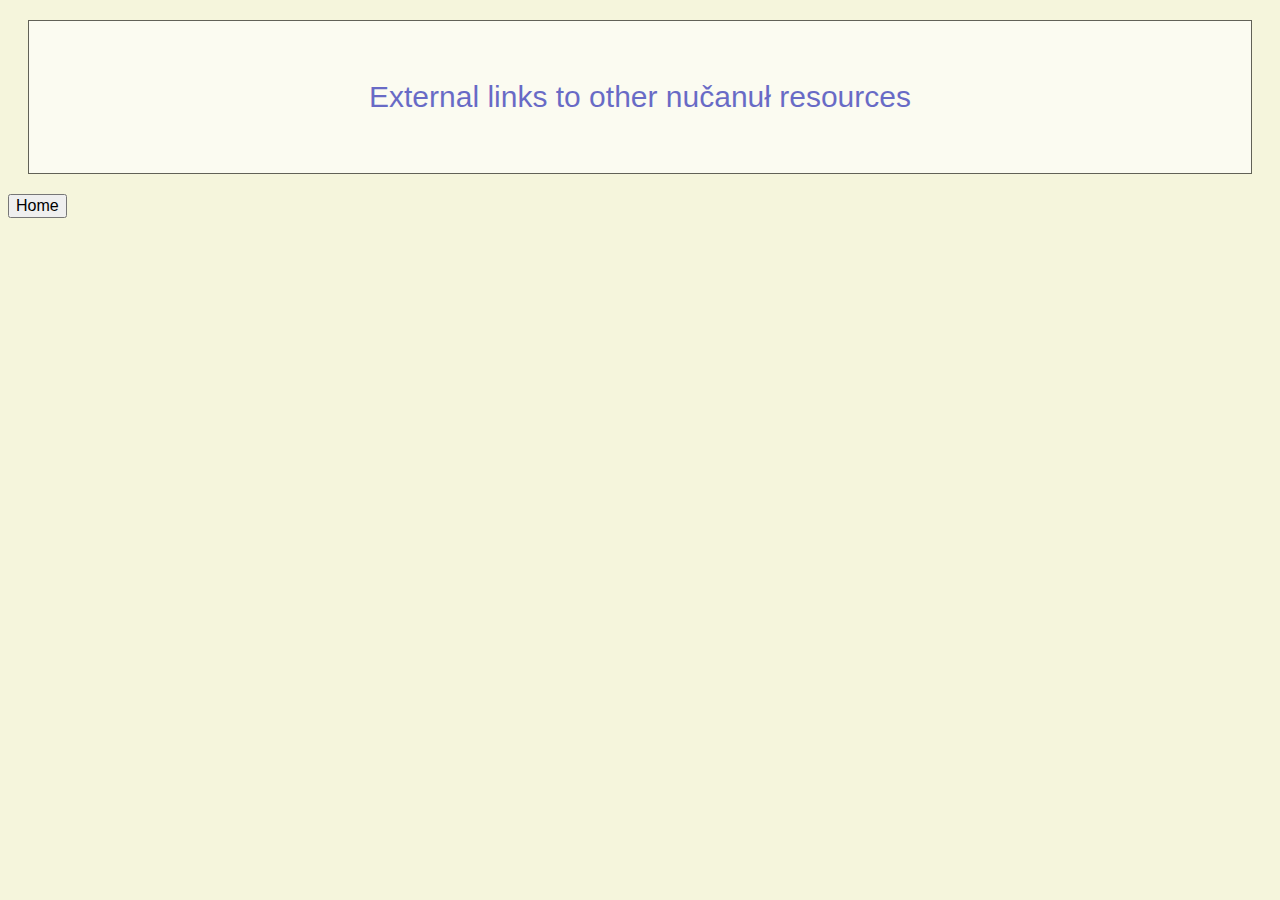
==== links.html @ bbfc2b5e "ahouslang3" ====
<!DOCTYPE html>
<html lang="en">
<head>
    <meta charset="UTF-8">
    <meta name="viewport" content="width=device-width, initial-scale=1.0">
    <link rel="index.html" href="./index.html">
    <link rel="stylesheet" href="styles.css">
    <title>Document</title>
</head>
<body>
    <h1>
        <div class="background">
            <div class="transbox">
              <p>External links to other nučanuł resources</p>
            </div>
          </div>
    </h1>
          <button onclick="document.location='./index.html'">Home</button>

</body>
</html>
---- styles.css ----
/*the universal selector*/
*{
    /*reset our code, set up our website*/
    /*least specific element*/
    font-size: 100%;  
}

body{
    background-color: beige;
    max-width: 400;
    max-height: 400px;
    font-family: "Karla", sans-serif, Arial;
    font-size: 16px;
}

div.transbox {
    margin: 20px;
    background-color: #ffffff;
    border: 1px solid black;
    opacity: 0.6;
  }
  
  div.transbox p {
    margin: 5%;
    font-weight: normal;
    color: #0b0eb9;
  }

h1{
    color: green;
    font-style: normal;
    font-size: 30px;
    font-weight: 500;
    text-align: center;
}

.linktopage{
    margin: 20px;
    font-size: 15px;
    flex-direction: row;
}

h2{
    color:#13643c;
    font-style: normal;
    font-size: 16px;
    text-align: center;
}

.imagesource{
    text-align: left;
    font-size: 12px;
    color: black;
    margin: 0px 50px 0px;
}

#intro{
    background-color: aquamarine;
    color: #51229e;
    text-align: center;
    font-size: 20px; 
    border: 200px;
    padding: 10px;
    margin: 20px;
}

#myfamily{
    background-color: aquamarine;
    color: #51229e;
    text-align: center;
    font-size: 20px;
    border: 200px;
    padding: 10px;
    margin: 20px;

}

h3{
    color: #119955;
    font-style: normal;
    font-size: 16px;
    text-align: center;
    max-width: 800px;  
}

h4{
    color: #119955;
    font-style: normal;
    font-size: 16px;
    text-align: center;
    max-width: 800px;  
}
/* h1, h2, h3{ 
    font-weight: 600;
    font-style: italic;
    line-height: 2;
    text-align: center;
}*/

section h3 p {
    color:green;
    font-style: italic;
    text-align: center;
    
}

p{
    color: #51229e;
    line-height: 1;
    text-align: center;
}

a{
    color: pink;
    text-decoration: none;
}
.Column1 {
    float: left;
    width: 50%;
   }
   
   .Column2 {
      float: right;
      width: 50%;
   }

.flex-container{
    display: flex;
    justify-content: space-around;
    align-items: center;
    gap: 40px;
}

a:hover{
    text-decoration: underline;
}

li{ 
    color: rgb(80, 153, 20)
    /*font-style= normal
    font-weight: bold;
    font-size: 12px;
    these are examples of adding varying font sizes&styles*/
}

.keyterms{
    background-color: rgb(169, 243, 21);
    width: 300px;
    height: 50px;
    padding: 10px;
    border: 2px dotted grey;
    text-align: center;
    font-size: 24px;
    }

.key-termsall{
    background-color: rgb(211, 236, 159);
    width: 300px;
    height: 200px;
    padding: 10px;
    border: 2px dashed grey;
    text-align: center;
    list-style-type: none;
}

.numbers{
    background-color: rgb(169, 243, 21);
    width: 300px;
    height: 50px;
    padding: 10px;
    border: 2px dotted grey;
    text-align: center;
    font-size: 24px;
    list-style-type: none;
}

.numbers-all{
    background-color: rgb(211, 236, 159);
    width: 300px;
    height: 200px;
    padding: 10px;
    border: 2px dashed grey;
    text-align: center;
    list-style-type: none;
}

.weekdays{
    background-color: rgb(169, 243, 21);
    width: 300px;
    height: 50px;
    padding: 10px;
    border: 2px dotted grey;
    text-align: center;
    font-size: 24px;
    list-style-type: none;
}

.weekdays-all{
    background-color: rgb(211, 236, 159);
    width: 300px;
    height: 200px;
    padding: 10px;
    border: 2px dashed grey;
    text-align: center;
    list-style-type: none;
}

.months{
    background-color: rgb(169, 243, 21);
    width: 300px;
    height: 50px;
    padding: 10px;
    border: 2px dotted grey;
    text-align: center;
    font-size: 24px;
    list-style-type: none;
}

.months-all{
    background-color: rgb(211, 236, 159);
    width: 300px;
    height: 250px;
    padding: 10px;
    border: 2px dashed grey;
    text-align: center;
    list-style-type: none;
}
div{
    color: rgba(6, 124, 75, 0.644)
}

footer{
    background-color: rgb(189, 218, 189);
    margin: 10px 20px;
    border: 2px;
    padding: 20px;
    content: 80%;
}

/*element:state*/

figcaption a:hover {
    text-decoration: underline;
}
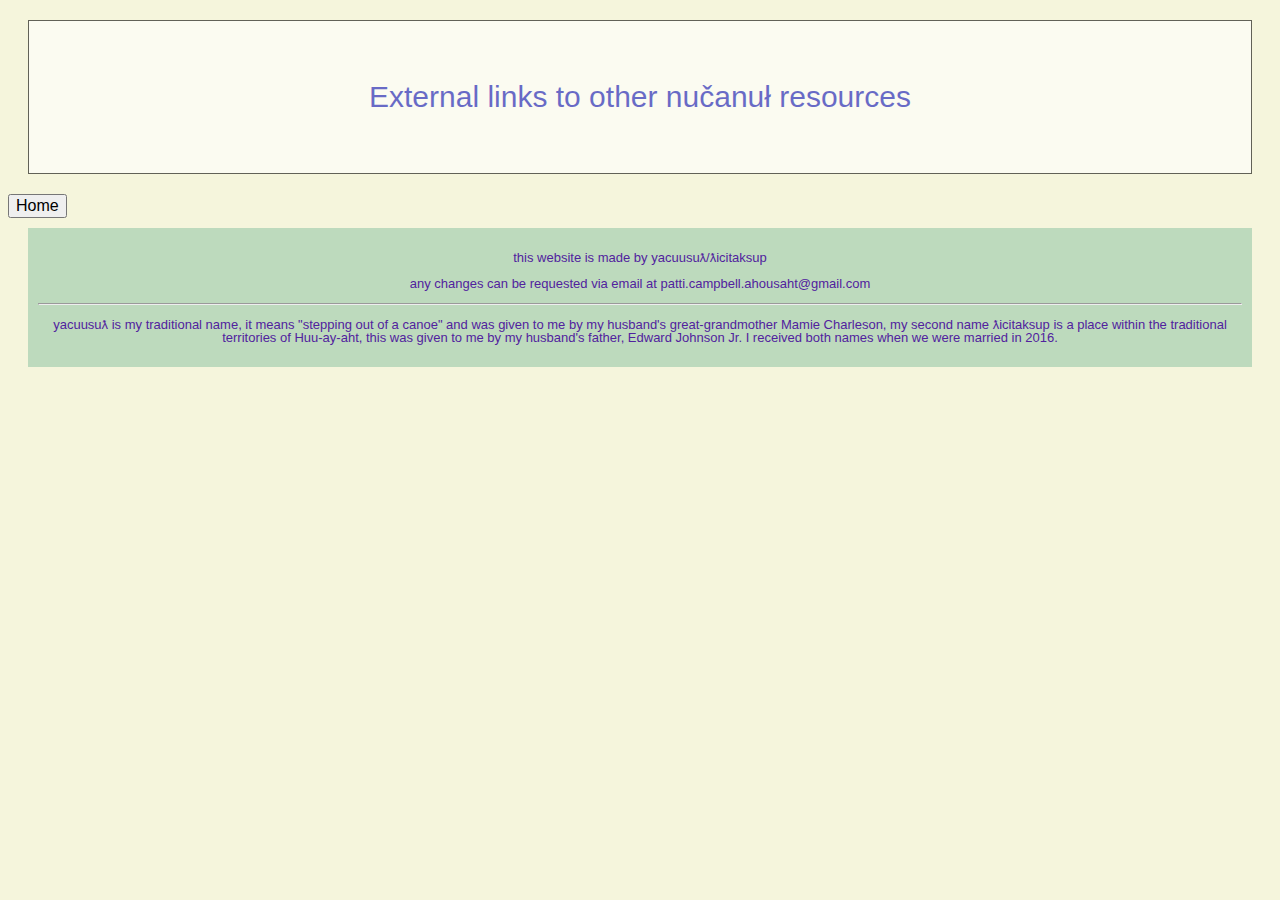
==== commit 59b4a883: "ahouslang4" ====
--- a/links.html
+++ b/links.html
@@ -15,7 +15,13 @@
             </div>
           </div>
     </h1>
-          <button onclick="document.location='./index.html'">Home</button>
-
+        <button onclick="document.location='./index.html'">Home</button>
+    <footer id="footer">
+        <p>this website is made by yacuusuƛ/ƛicitaksup
+            <p>any changes can be requested via email at patti.campbell.ahousaht@gmail.com</p>
+        </p>
+        <hr>
+        <p id="myname">yacuusuƛ is my traditional name, it means "stepping out of a canoe" and was given to me by my husband's great-grandmother Mamie Charleson, my second name ƛicitaksup is a place within the traditional territories of Huu-ay-aht, this was given to me by my husband's father, Edward Johnson Jr.  I received both names when we were married in 2016.</p> 
+    </footer>
 </body>
 </html>--- a/styles.css
+++ b/styles.css
@@ -37,7 +37,12 @@
 .linktopage{
     margin: 20px;
     font-size: 15px;
-    flex-direction: row;
+    text-align: center;
+    margin: 5 auto;
+    display: inline-block;
+    align-items: center; 
+    justify-content: space-around;
+    flex-wrap: wrap;
 }
 
 h2{
@@ -47,9 +52,16 @@
     text-align: center;
 }
 
+.famtree{
+    align-items: center;
+    text-align: center;
+    display: block;
+    margin: 0 auto;
+}
+
 .imagesource{
-    text-align: left;
-    font-size: 12px;
+    text-align: center;
+    font-size: 10px;
     color: black;
     margin: 0px 50px 0px;
 }
@@ -72,7 +84,6 @@
     border: 200px;
     padding: 10px;
     margin: 20px;
-
 }
 
 h3{
@@ -119,10 +130,10 @@
     width: 50%;
    }
    
-   .Column2 {
-      float: right;
-      width: 50%;
-   }
+.Column2 {
+    float: right;
+    width: 50%;
+}
 
 .flex-container{
     display: flex;
@@ -233,8 +244,9 @@
     background-color: rgb(189, 218, 189);
     margin: 10px 20px;
     border: 2px;
-    padding: 20px;
+    padding: 10px;
     content: 80%;
+    font-size: 13px;
 }
 
 /*element:state*/
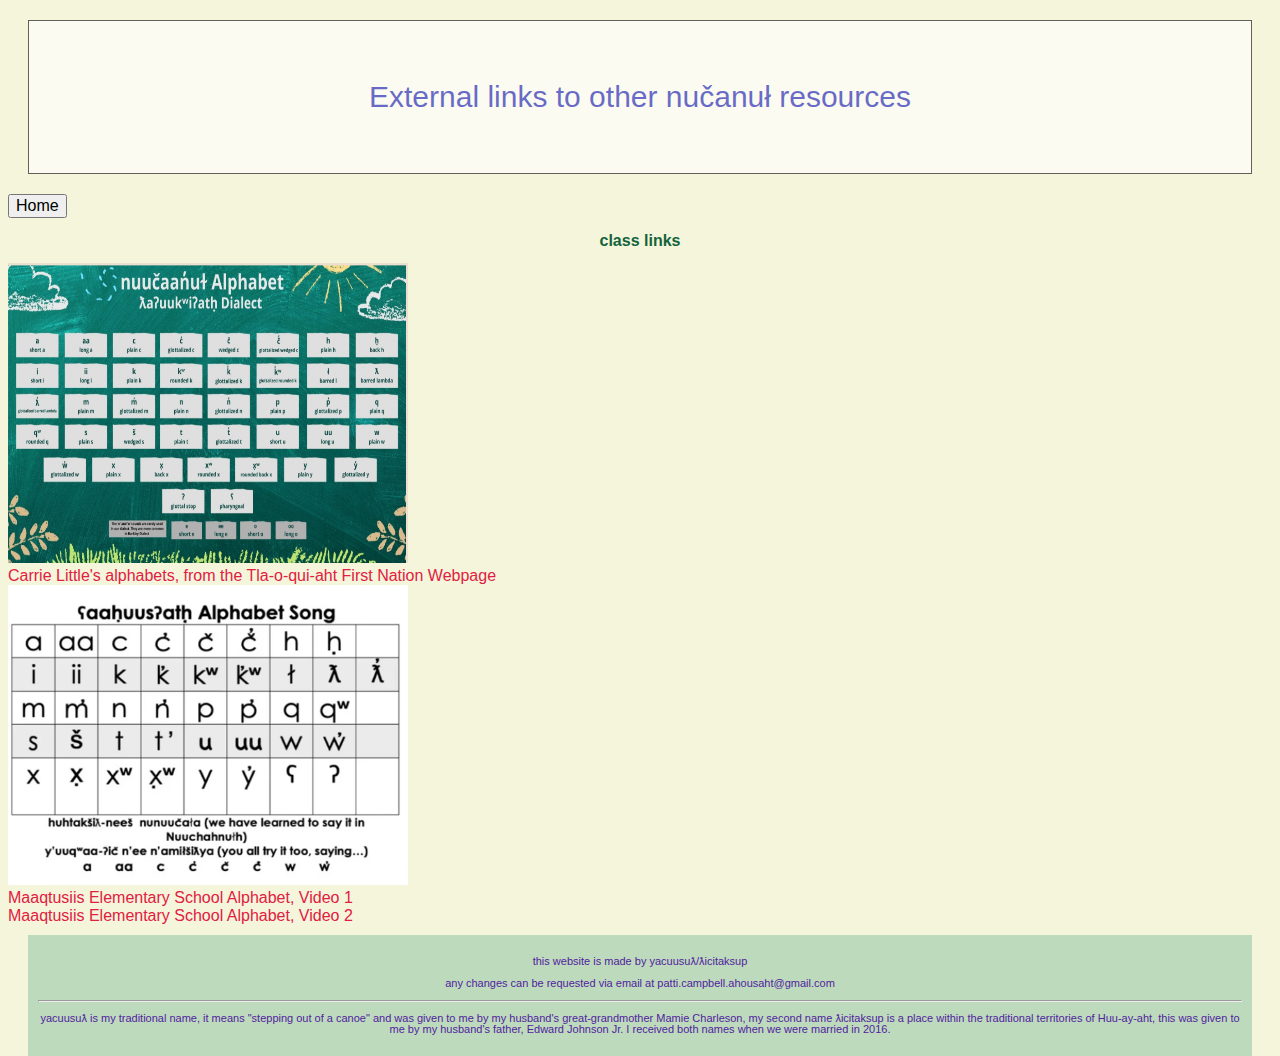
==== commit 09fa4920: "ahouslang5" ====
--- a/links.html
+++ b/links.html
@@ -16,6 +16,17 @@
           </div>
     </h1>
         <button onclick="document.location='./index.html'">Home</button>
+
+    <section>
+        <h2>class links</h2>
+        <img src="./images/TFN alphabet.png" alt="tfn dialect alphabet" height="300px" width="400px"> <br>
+            <a href="https://www.tla-o-qui-aht.org/nuuchahnulth-alphabet"> Carrie Little's alphabets, from the Tla-o-qui-aht First Nation Webpage</a>
+            <br>
+            <img src="./images/ahousaht alphabet.png" alt="ahousaht dialect alphabet" height="300px" width="400"> <br>
+            <a href="https://www.youtube.com/watch?v=RmIKVe2kILg">Maaqtusiis Elementary School Alphabet, Video 1</a>
+            <br>
+            <a href="https://www.youtube.com/watch?v=-vTzQlzNgWk">Maaqtusiis Elementary School Alphabet, Video 2</a>
+    </section>
     <footer id="footer">
         <p>this website is made by yacuusuƛ/ƛicitaksup
             <p>any changes can be requested via email at patti.campbell.ahousaht@gmail.com</p>
--- a/styles.css
+++ b/styles.css
@@ -122,7 +122,7 @@
 }
 
 a{
-    color: pink;
+    color: rgb(225, 32, 65);
     text-decoration: none;
 }
 .Column1 {
@@ -154,6 +154,13 @@
     these are examples of adding varying font sizes&styles*/
 }
 
+.allterms{
+    display: block;
+    align-items: center;
+    justify-content: center;
+
+}
+
 .keyterms{
     background-color: rgb(169, 243, 21);
     width: 300px;
@@ -246,7 +253,9 @@
     border: 2px;
     padding: 10px;
     content: 80%;
-    font-size: 13px;
+    font-size: 11px;
+    position: relative;
+    bottom: 0;
 }
 
 /*element:state*/
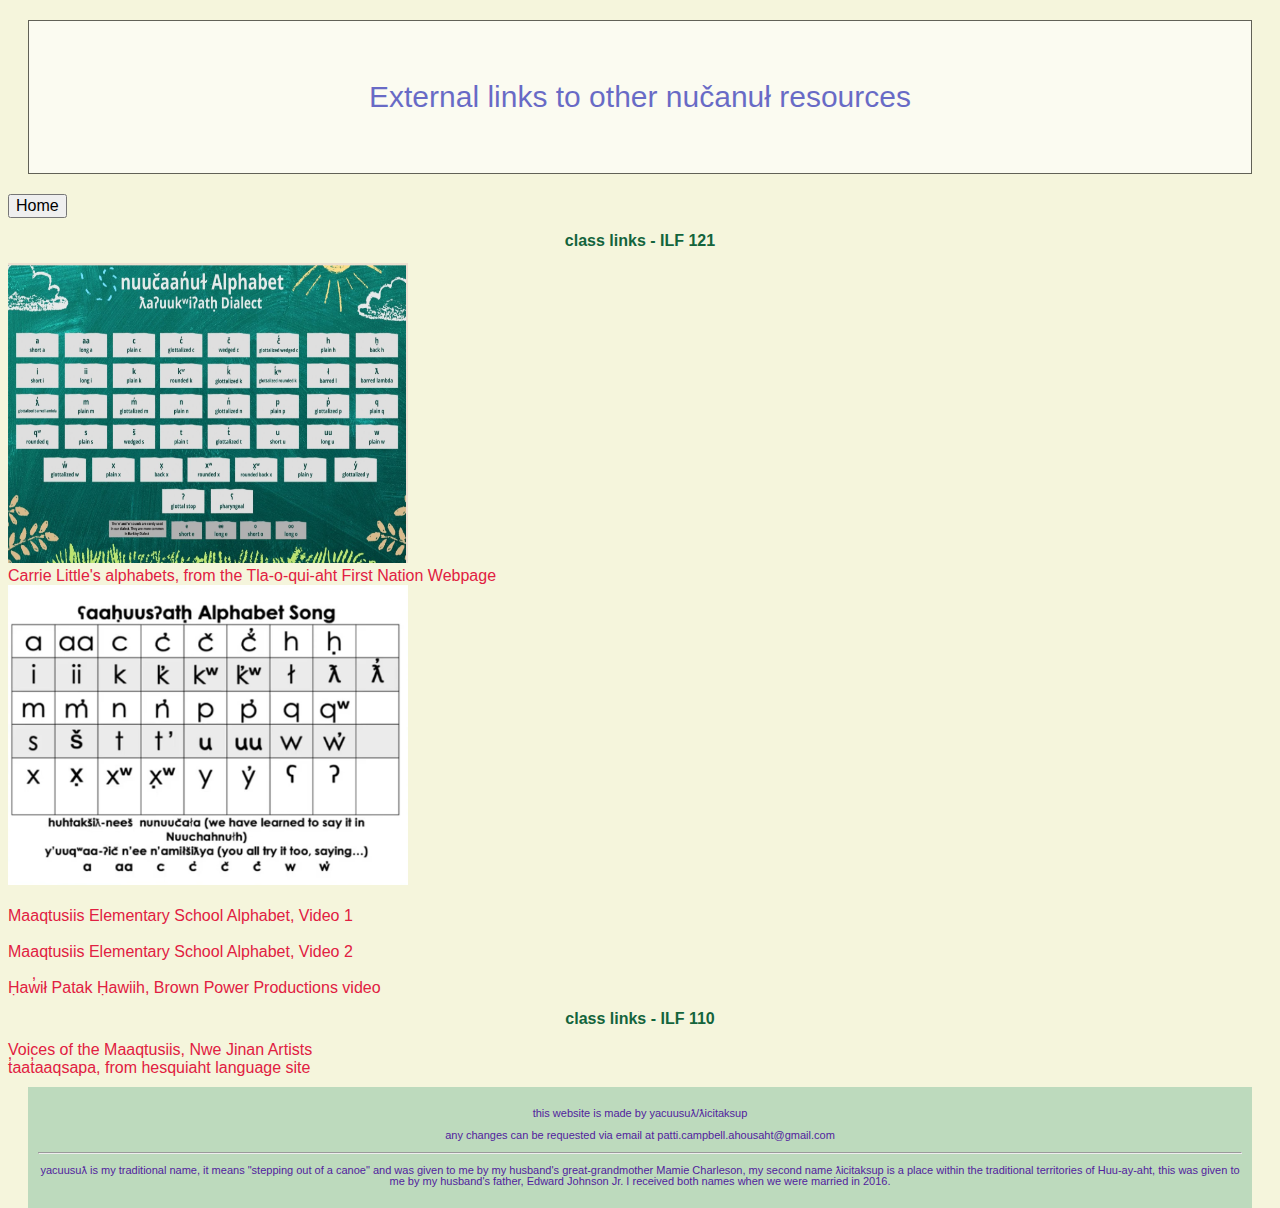
==== commit 6a28ad26: "ahouslang7" ====
--- a/links.html
+++ b/links.html
@@ -18,14 +18,26 @@
         <button onclick="document.location='./index.html'">Home</button>
 
     <section>
-        <h2>class links</h2>
+        <h2>class links - ILF 121</h2>
         <img src="./images/TFN alphabet.png" alt="tfn dialect alphabet" height="300px" width="400px"> <br>
-            <a href="https://www.tla-o-qui-aht.org/nuuchahnulth-alphabet"> Carrie Little's alphabets, from the Tla-o-qui-aht First Nation Webpage</a>
+            <a href="https://www.tla-o-qui-aht.org/nuuchahnulth-alphabet" target="_blank"> Carrie Little's alphabets, from the Tla-o-qui-aht First Nation Webpage</a>
             <br>
-            <img src="./images/ahousaht alphabet.png" alt="ahousaht dialect alphabet" height="300px" width="400"> <br>
-            <a href="https://www.youtube.com/watch?v=RmIKVe2kILg">Maaqtusiis Elementary School Alphabet, Video 1</a>
+            <img src="./images/ahousaht alphabet.png" alt="ahousaht dialect alphabet" height="300px" width="400"> 
             <br>
-            <a href="https://www.youtube.com/watch?v=-vTzQlzNgWk">Maaqtusiis Elementary School Alphabet, Video 2</a>
+            <br>
+            <a href="https://www.youtube.com/watch?v=RmIKVe2kILg" target="_blank">Maaqtusiis Elementary School Alphabet, Video 1</a>
+            <br>
+            <br>
+            <a href="https://www.youtube.com/watch?v=-vTzQlzNgWk" target="_blank">Maaqtusiis Elementary School Alphabet, Video 2</a>
+            <br>
+            <br>
+            <a href="https://www.youtube.com/watch?v=9huekxp6y-I" target="_blank">Ḥaw̓ił Patak Ḥawiih, Brown Power Productions video</a>
+    </section>
+    <section>
+        <h2>class links - ILF 110</h2>
+        <a href="https://www.youtube.com/watch?v=csNdtLMf3LE" target="_blank">Voices of the Maaqtusiis, Nwe Jinan Artists</a>
+        <br>
+        <a href="http://www.hesquiahtlanguage.org/uploads/6/8/7/0/6870919/taataaqsapa_1991_ocr.pdf">t̓aat̓aaqsapa, from hesquiaht language site</a>
     </section>
     <footer id="footer">
         <p>this website is made by yacuusuƛ/ƛicitaksup
--- a/styles.css
+++ b/styles.css
@@ -147,7 +147,7 @@
 }
 
 li{ 
-    color: rgb(80, 153, 20)
+    color: rgb(74, 53, 135)
     /*font-style= normal
     font-weight: bold;
     font-size: 12px;
@@ -162,7 +162,7 @@
 }
 
 .keyterms{
-    background-color: rgb(169, 243, 21);
+    background-color: rgb(149, 152, 230);
     width: 300px;
     height: 50px;
     padding: 10px;
@@ -172,7 +172,7 @@
     }
 
 .key-termsall{
-    background-color: rgb(211, 236, 159);
+    background-color: hsl(228, 44%, 82%);
     width: 300px;
     height: 200px;
     padding: 10px;
@@ -182,7 +182,7 @@
 }
 
 .numbers{
-    background-color: rgb(169, 243, 21);
+    background-color:rgb(149, 152, 230);
     width: 300px;
     height: 50px;
     padding: 10px;
@@ -193,7 +193,7 @@
 }
 
 .numbers-all{
-    background-color: rgb(211, 236, 159);
+    background-color:hsl(228, 44%, 82%);
     width: 300px;
     height: 200px;
     padding: 10px;
@@ -203,7 +203,7 @@
 }
 
 .weekdays{
-    background-color: rgb(169, 243, 21);
+    background-color:rgb(149, 152, 230);
     width: 300px;
     height: 50px;
     padding: 10px;
@@ -214,7 +214,7 @@
 }
 
 .weekdays-all{
-    background-color: rgb(211, 236, 159);
+    background-color: hsl(228, 44%, 82%);
     width: 300px;
     height: 200px;
     padding: 10px;
@@ -224,7 +224,7 @@
 }
 
 .months{
-    background-color: rgb(169, 243, 21);
+    background-color: rgb(149, 152, 230);
     width: 300px;
     height: 50px;
     padding: 10px;
@@ -235,7 +235,7 @@
 }
 
 .months-all{
-    background-color: rgb(211, 236, 159);
+    background-color: hsl(228, 44%, 82%);
     width: 300px;
     height: 250px;
     padding: 10px;
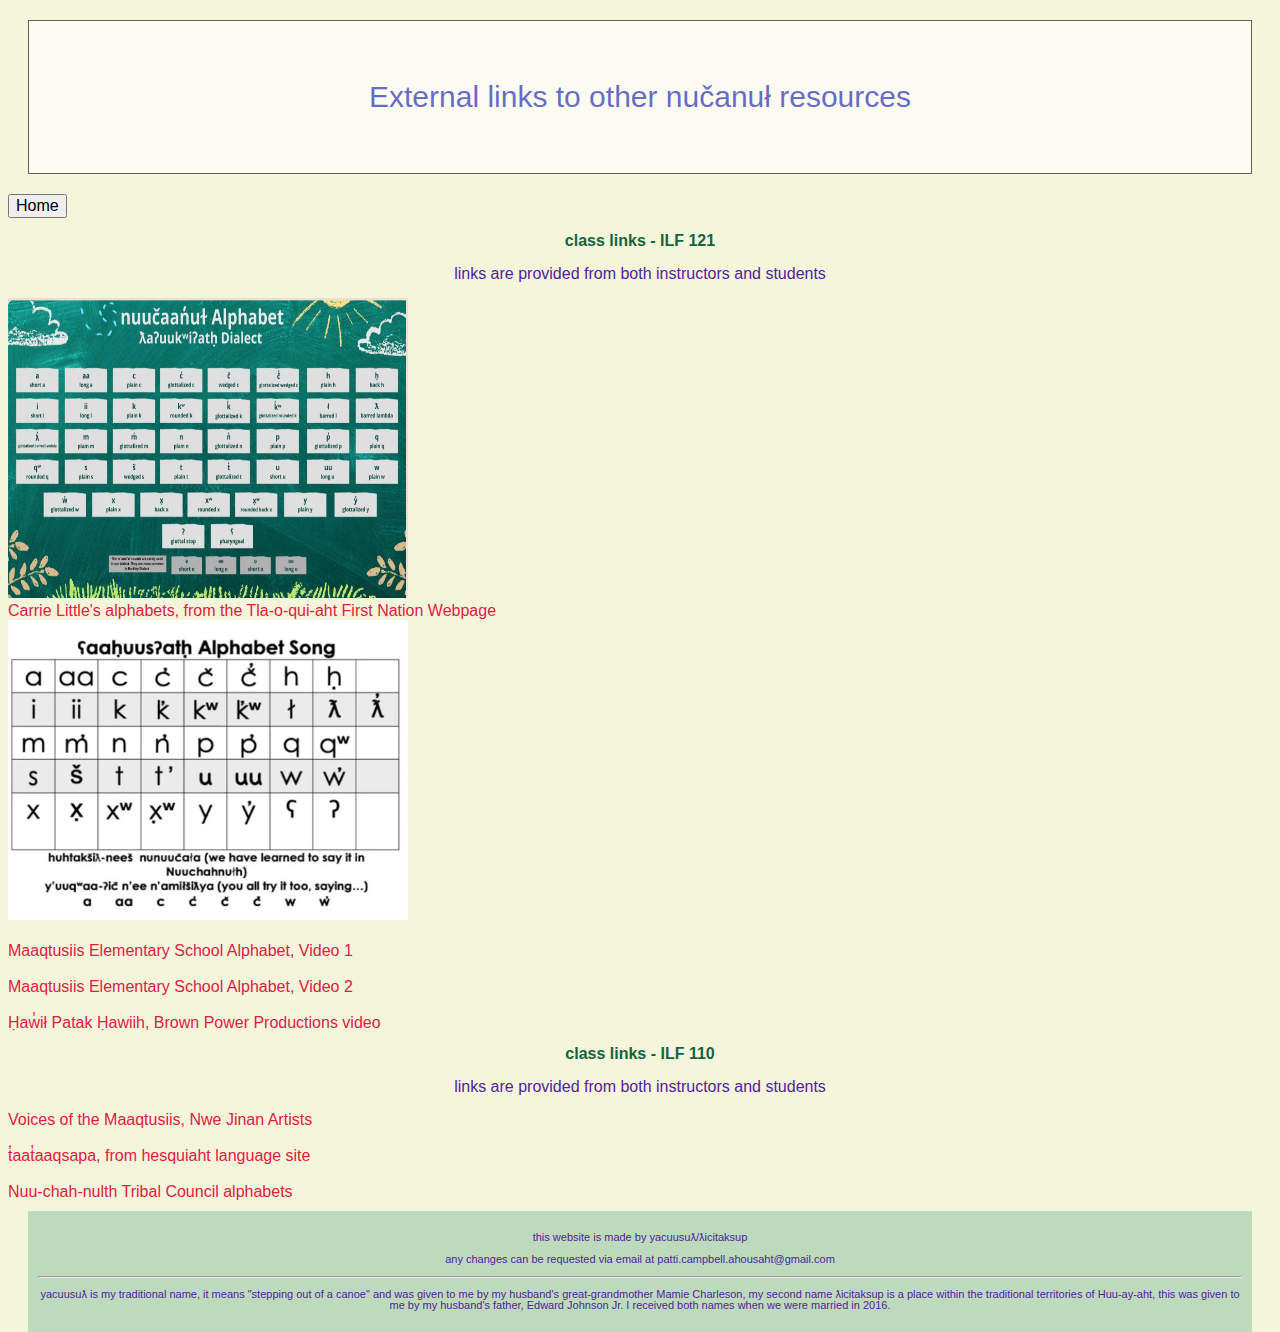
==== commit 9b7e7e30: "ahouslang8" ====
--- a/links.html
+++ b/links.html
@@ -19,6 +19,7 @@
 
     <section>
         <h2>class links - ILF 121</h2>
+        <p>links are provided from both instructors and students</p>
         <img src="./images/TFN alphabet.png" alt="tfn dialect alphabet" height="300px" width="400px"> <br>
             <a href="https://www.tla-o-qui-aht.org/nuuchahnulth-alphabet" target="_blank"> Carrie Little's alphabets, from the Tla-o-qui-aht First Nation Webpage</a>
             <br>
@@ -35,9 +36,16 @@
     </section>
     <section>
         <h2>class links - ILF 110</h2>
+        <p>links are provided from both instructors and students</p>
         <a href="https://www.youtube.com/watch?v=csNdtLMf3LE" target="_blank">Voices of the Maaqtusiis, Nwe Jinan Artists</a>
         <br>
-        <a href="http://www.hesquiahtlanguage.org/uploads/6/8/7/0/6870919/taataaqsapa_1991_ocr.pdf">t̓aat̓aaqsapa, from hesquiaht language site</a>
+        <br>
+        <a href="http://www.hesquiahtlanguage.org/uploads/6/8/7/0/6870919/taataaqsapa_1991_ocr.pdf" target="_blank">t̓aat̓aaqsapa, from hesquiaht language site</a>
+        <br>
+        <br>
+        <a href="https://nuuchahnulth.org/language/alpha/alpha-1
+
+        " target="_blank">Nuu-chah-nulth Tribal Council alphabets</a>
     </section>
     <footer id="footer">
         <p>this website is made by yacuusuƛ/ƛicitaksup
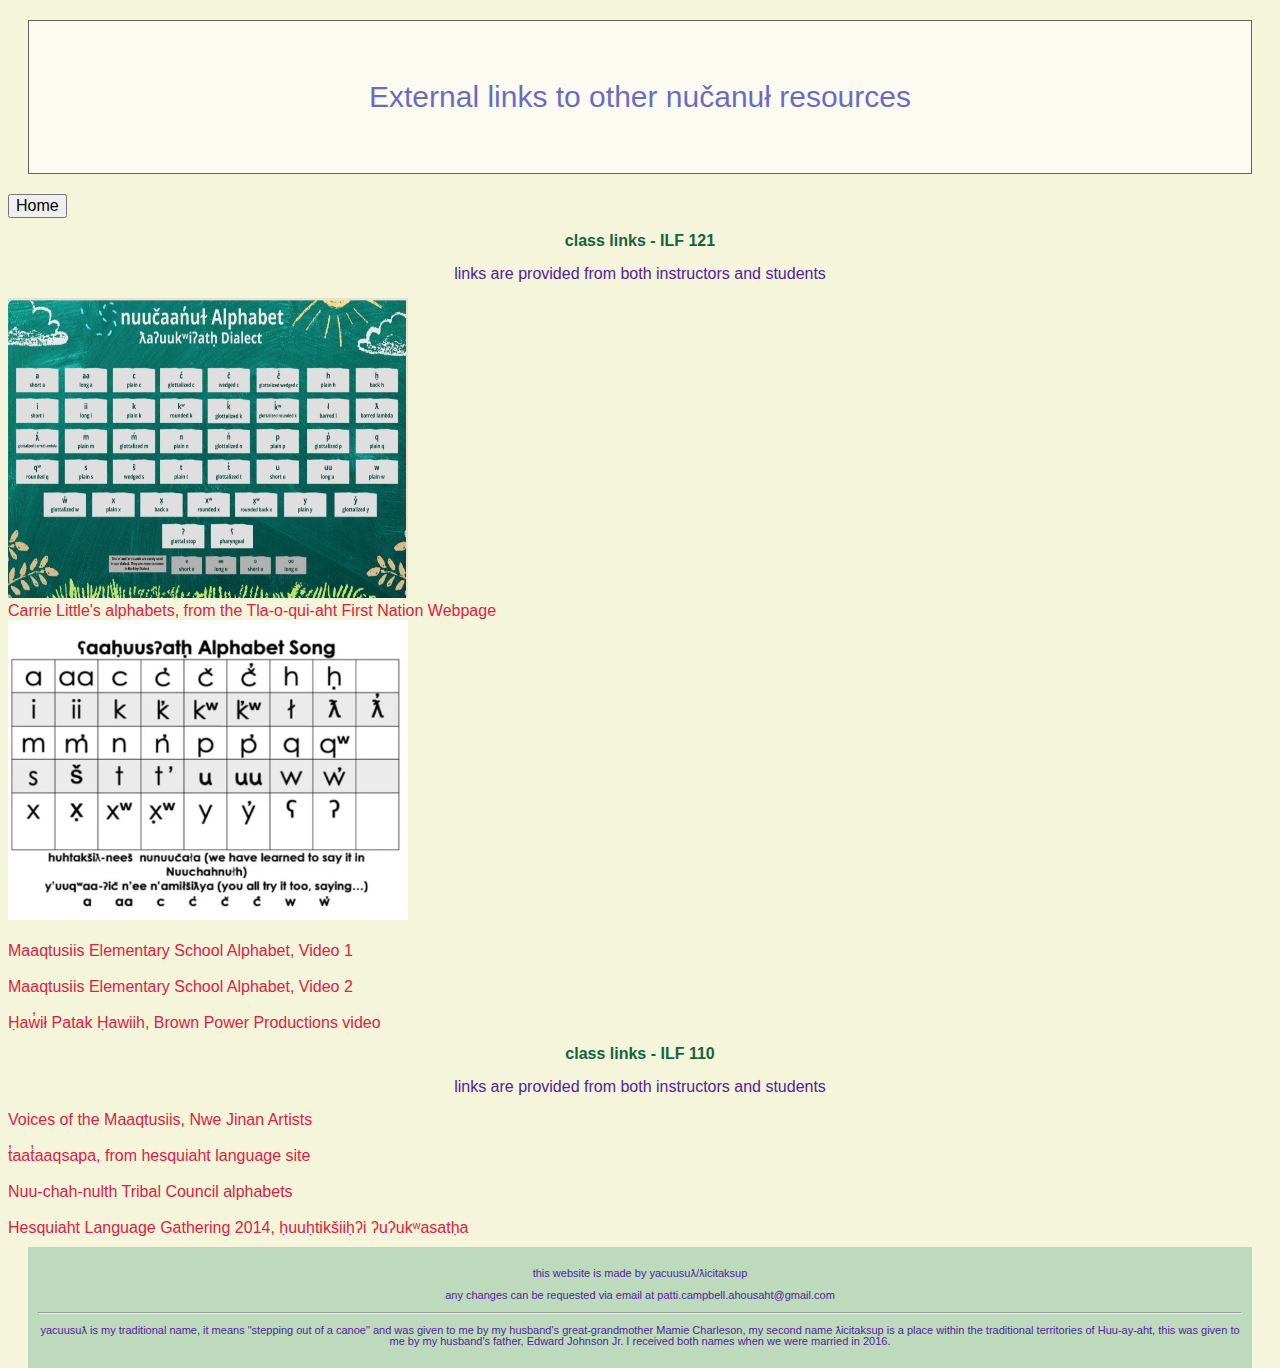
==== commit 01db3773: "ahouslang9" ====
--- a/links.html
+++ b/links.html
@@ -46,6 +46,9 @@
         <a href="https://nuuchahnulth.org/language/alpha/alpha-1
 
         " target="_blank">Nuu-chah-nulth Tribal Council alphabets</a>
+        <br><br>
+        <a href="http://kwistuup.net/n/c/files/RORICK_2014_survivalphrases.pdf" target="_blank">Hesquiaht Language Gathering 2014, ḥuuḥtikšiiḥʔi ʔuʔukʷasatḥa</a>
+        
     </section>
     <footer id="footer">
         <p>this website is made by yacuusuƛ/ƛicitaksup
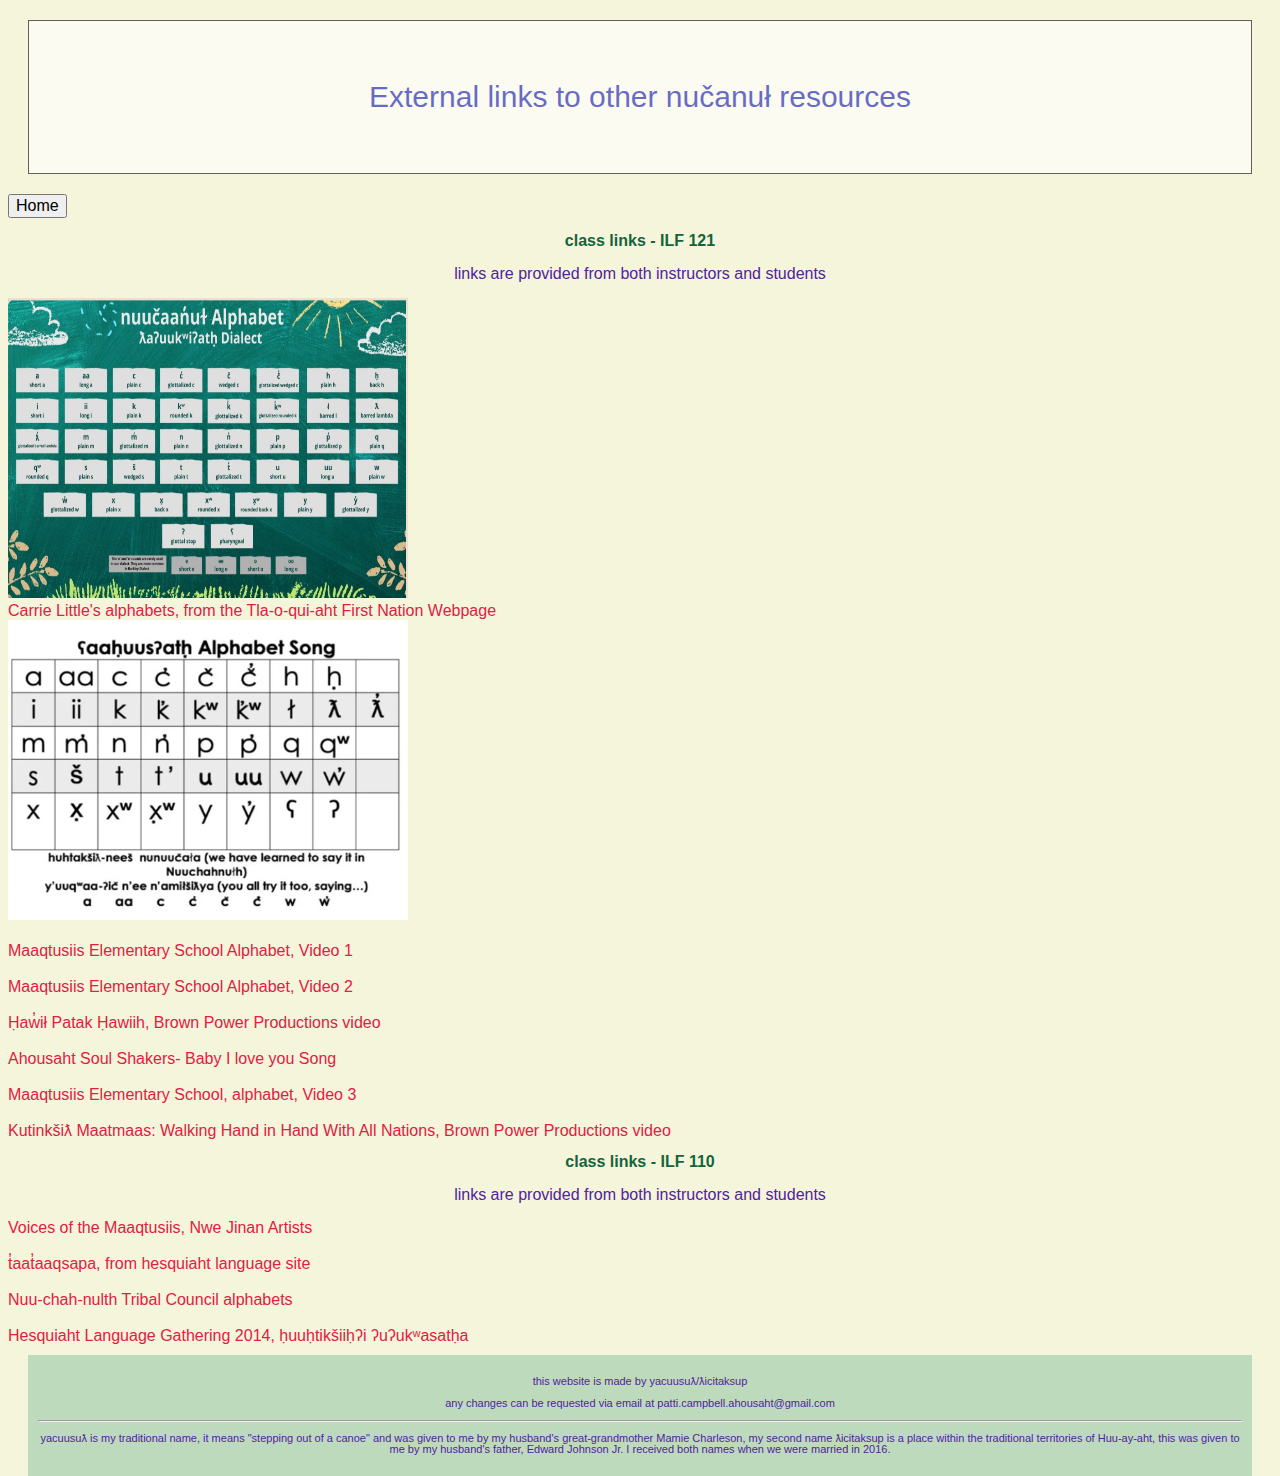
==== commit e23c9610: "ahouslang10" ====
--- a/links.html
+++ b/links.html
@@ -33,6 +33,15 @@
             <br>
             <br>
             <a href="https://www.youtube.com/watch?v=9huekxp6y-I" target="_blank">Ḥaw̓ił Patak Ḥawiih, Brown Power Productions video</a>
+            <br>
+            <br>
+            <a href="https://www.youtube.com/watch?v=p3a6iMIqz1g&list=RDQMj-8CRKioIjY&index=1" target="_blank">Ahousaht Soul Shakers- Baby I love you Song</a>
+            <br>
+            <br>
+            <a href="https://www.youtube.com/watch?v=bbqV5ThWFuk" target="_blank">Maaqtusiis Elementary School, alphabet, Video 3</a>
+            <br>
+            <br>
+            <a href="https://www.youtube.com/watch?v=4aeMHPC_CcM&t=439s" target="_blank">Kutinkšiƛ Maatmaas: Walking Hand in Hand With All Nations, Brown Power Productions video</a>
     </section>
     <section>
         <h2>class links - ILF 110</h2>
